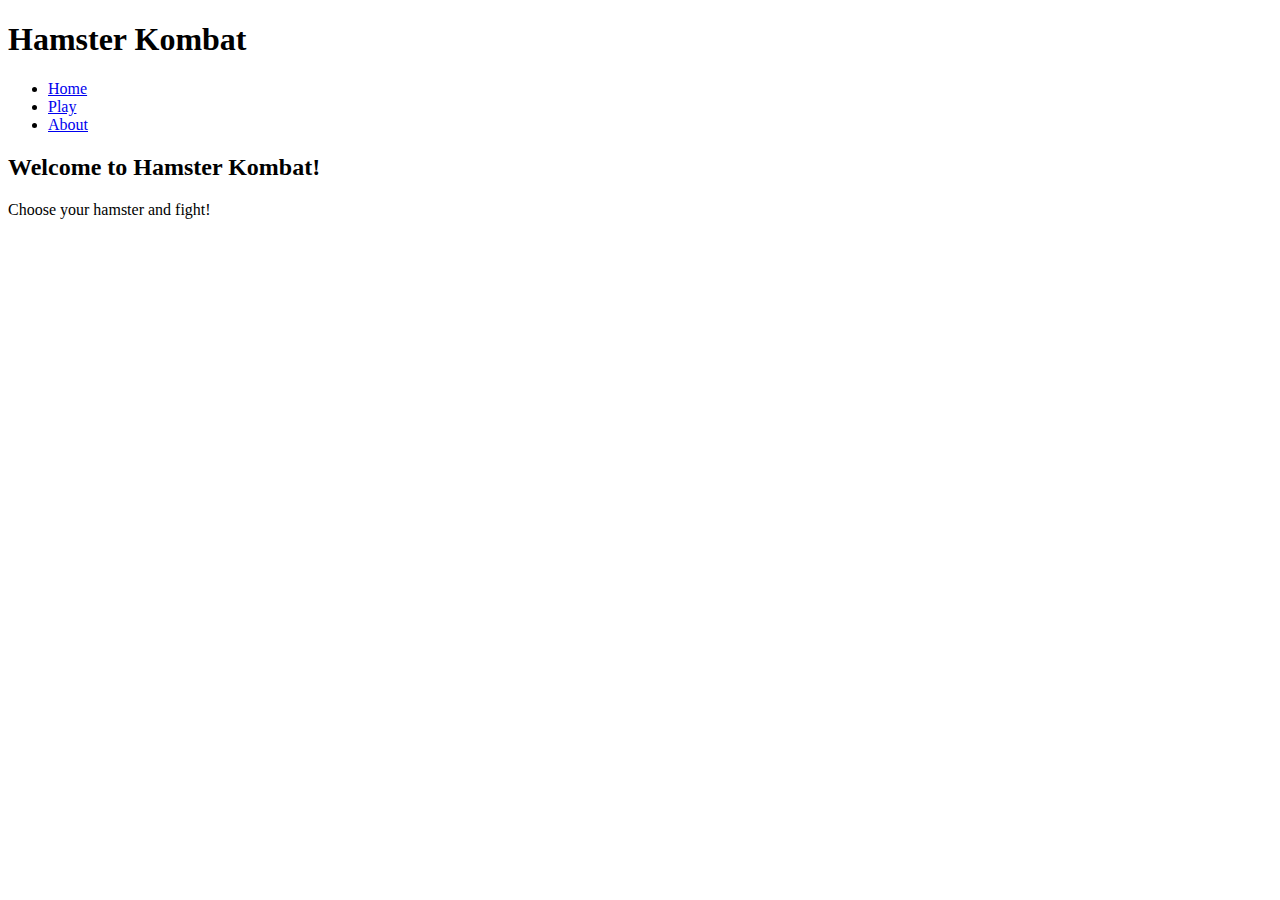
==== index.html @ 8e9ac900 "Create index.html" ====
<!DOCTYPE html>
<html lang="en">
<head>
    <meta charset="UTF-8">
    <meta name="viewport" content="width=device-width, initial-scale=1.0">
    <title>Hamster Kombat</title>
    <link rel="stylesheet" href="styles.css">
</head>
<body>
    <header>
        <h1>Hamster Kombat</h1>
        <nav>
            <ul>
                <li><a href="/">Home</a></li>
                <li><a href="/play">Play</a></li>
                <li><a href="/about">About</a></li>
            </ul>
        </nav>
    </header>
    <main>
        <h2>Welcome to Hamster Kombat!</h2>
        <p>Choose your hamster and fight!</p>
    </main>
    <script src="scripts.js"></script>
</body>
</html>
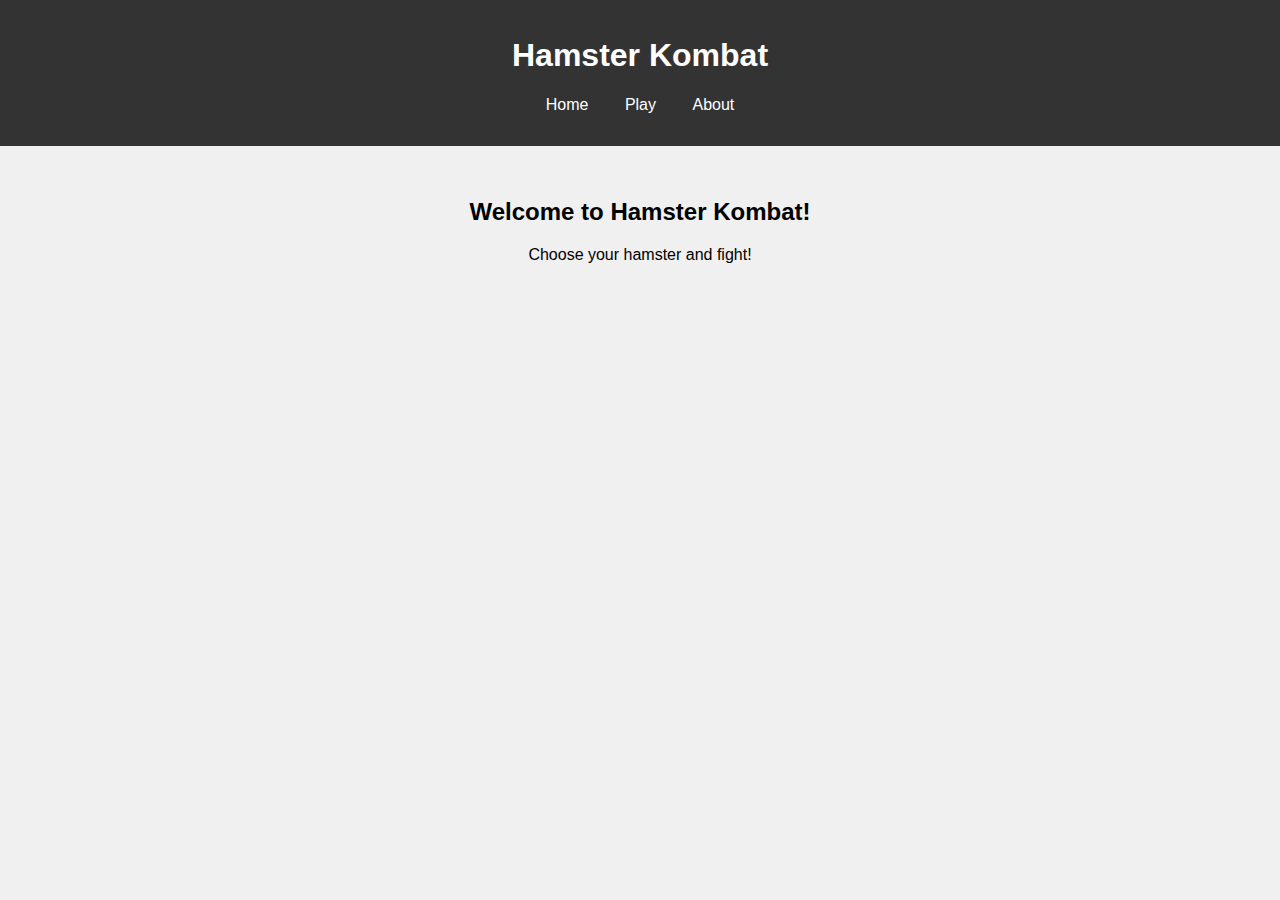
==== commit 95e11955: "Update index.html" ====
--- a/index.html
+++ b/index.html
@@ -4,16 +4,16 @@
     <meta charset="UTF-8">
     <meta name="viewport" content="width=device-width, initial-scale=1.0">
     <title>Hamster Kombat</title>
-    <link rel="stylesheet" href="styles.css">
+    <link rel="stylesheet" href="style.css">
 </head>
 <body>
     <header>
         <h1>Hamster Kombat</h1>
         <nav>
             <ul>
-                <li><a href="/">Home</a></li>
-                <li><a href="/play">Play</a></li>
-                <li><a href="/about">About</a></li>
+                <li><a href="/index.html">Home</a></li>
+                <li><a href="/play.html">Play</a></li>
+                <li><a href="/about.html">About</a></li>
             </ul>
         </nav>
     </header>
--- a/style.css
+++ b/style.css
@@ -0,0 +1,37 @@
+body {
+    font-family: Arial, sans-serif;
+    margin: 0;
+    padding: 0;
+    background-color: #f0f0f0;
+}
+
+header {
+    background-color: #333;
+    color: white;
+    padding: 1rem;
+    text-align: center;
+}
+
+nav ul {
+    list-style: none;
+    padding: 0;
+}
+
+nav ul li {
+    display: inline;
+    margin: 0 1rem;
+}
+
+nav ul li a {
+    color: white;
+    text-decoration: none;
+}
+
+main {
+    padding: 2rem;
+    text-align: center;
+}
+
+#game-area {
+    margin-top: 2rem;
+}
